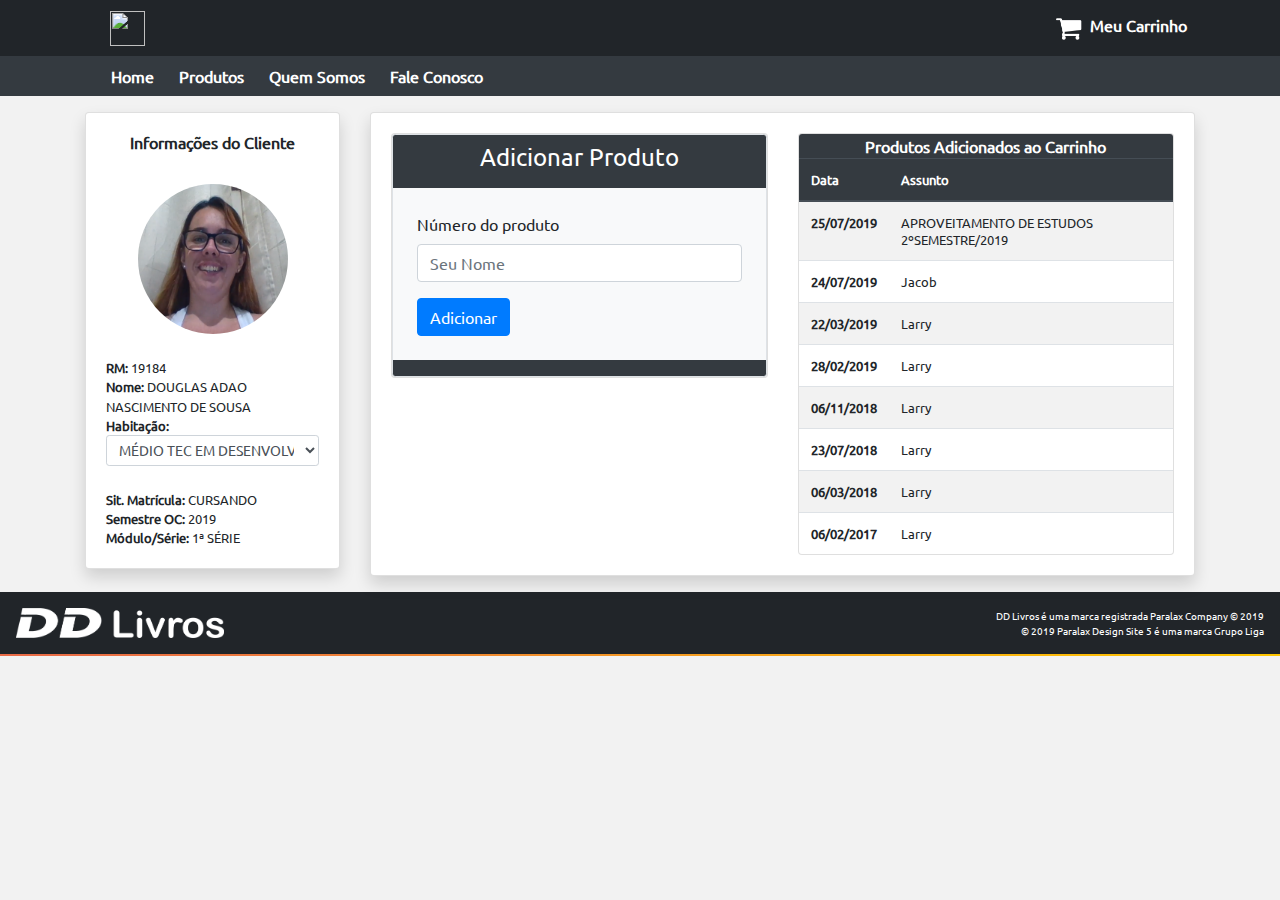
==== carrinho.html @ f2941cac "." ====
<html>
    <head>
        <title>Carrinho - DD Livros</title>
        <link rel="stylesheet" href="css/reset.css">
        <link rel="stylesheet" href="css/bootstrap.min.css">
        <link rel="stylesheet" href="css/istilu.css">
        <link rel="shortcut icon" type="image/x-icon" href="./favicon.ico">
    </head>
    <body>
      <header class="justify-content-end">
        <div class="nav-container justify-content-end ">
          <nav class="navbar navbar-expand-md navbar-white fixed-top p-0 justify-content-end nav-color p-2">
              <div class="container">
                    <a class="nav-link" href="index.html"><img src="img/DD-Paralax.png" height="35px"></a>
            
              <ul class="navbar-nav mr-auto nav justify-content-end">
                <li class="nav-item active">
                  
                  </li>
              </ul>
              <ul class="navbar-nav">
                    <li class="nav-item">
                    <!-- <a class="nav-link carrinho mt-1 mr-2" href="carrinho.html"><img src="img/loadsc7.png" class="rounded-circle mr-3" style="height: 30px;" title="Seu Perfil"><font class="mt-3">Olá Vanessa </font></a> -->
                    </li>
                    <li class="nav-item ">
                      <a class="nav-link carrinho" href="carrinho.html"><img src="img/icone-carrinho.png" style="height: 40px;"><font class="mt-5">Meu Carrinho</font></a>
                    </li>
               
             </ul>
            </div>
          </nav>

          <nav class="sticky-top position-fixed bg-dark text-white p-0" style="width: 100%;margin-top: 56px;height: 40px;">
              <div class="container nav-item navbar text-left navbar-expand-md justify-content">
                <a class="nav-link" href="index.html">Home</a>
                <a class="nav-link" href="produtos.html">Produtos</a>
                <a class="nav-link" href="quemsomos.html">Quem Somos</a>
                <a class="nav-link" href="contato.html">Fale Conosco</a>
              </div>
            </nav>
            
       </div>
        </header>




        <div class="container pt-3 pb-3">
          <div class="row">
            <div class="col-3">
              <div class="card shadow">
                <div class="card-body">
                  <div class="text-center">
                    <h6 style="font-weight:bold">Informações do Cliente</h6>
                    <br>
                    <img src="img/loadsc7.png" class="rounded-circle user" style="height: 150px;">
                  </div>
                  <br>
                  <div>
                    <small><font style="font-weight: bold;">RM: </font>19184</small>
                    <br>
                    <small><font style="font-weight: bold;">Nome: </font> DOUGLAS ADAO NASCIMENTO DE SOUSA</small>
                    <br>
                    <small><font style="font-weight: bold;">Habitação:</font></small>
                    <select class="form-control form-control-sm">
                      <option>MÉDIO TEC EM DESENVOLVIMENTO DE SISTEMAS</option>
                    </select>
                    <br>                    
                    <small><font style="font-weight: bold;">Sit. Matrícula: </font>CURSANDO</small>
                    <br>
                    <small><font style="font-weight: bold;">Semestre OC: </font>2019</small>
                    <br>
                    <small><font style="font-weight: bold;">Módulo/Série: </font>1ª SÉRIE</small>
                  </div>
                </div>
              </div>
            </div>

            <div class="col">
                <div class="card shadow">
                  <div class="card-body">
  
                    <div class="row">
                      <div class="col-6 mr-0">
                        <div class="card">
                          <div class="card-body p-0">



                            <div class="bg-dark border rounded-sm">
                              <h4 class="text-center p-2 text-white">Adicionar Produto</h4>
                              <form name="formcalcular" class="bg-light p-4 ">
                                  <div class="form-group">
                                      <label for="InputName">Número do produto</label>
                                      <input type="text" class="form-control" id="txtn1" placeholder="Seu Nome">
                                  </div>
                                  <button type="button" class="btn btn-primary" onclick="Add()">Adicionar</button>
                              </form>
                            </div> 




                          </div>
                        </div>
                      </div>
                      <div class="col-6 ml-0">
                        <div class="card">
                            <font class=" p-0 text-white text-center bg-dark " style=" font-weight: bold;border-top-right-radius: 3px;border-top-left-radius: 3px;">Produtos Adicionados ao Carrinho</font>
                          <div class="card-body p-0">
                              
                              <table class="table table-striped m-0" style="font-size:13px;">
                                  <thead class="thead-dark">
                                    <tr>
                                      <th scope="col">Data</th>
                                      <th scope="col">Assunto</th>
                                    </tr>
                                  </thead>
                                  <tbody class="wrapper">
                                    <tr>
                                      <th scope="row">25/07/2019</th>
                                      <td>APROVEITAMENTO DE ESTUDOS 2ºSEMESTRE/2019</td>
                                    </tr>
                                    <tr>
                                      <th scope="row">24/07/2019</th>
                                      <td>Jacob</td>
                                    </tr>
                                    <tr>
                                      <th scope="row">22/03/2019</th>
                                      <td>Larry</td>
                                    </tr>
                                    <tr>
                                        <th scope="row">28/02/2019</th>
                                        <td>Larry</td>
                                    </tr>
                                    <tr>
                                        <th scope="row">06/11/2018</th>
                                        <td>Larry</td>
                                    </tr>
                                    <tr>
                                        <th scope="row">23/07/2018</th>
                                        <td>Larry</td>
                                    </tr>
                                    <tr>
                                        <th scope="row">06/03/2018</th>
                                        <td>Larry</td>
                                    </tr>
                                    <tr>
                                        <th scope="row">06/02/2017</th>
                                        <td>Larry</td>
                                    </tr>
                                  </tbody>
                                </table>
                          </div>
                        </div>
                      </div>
                    </div>
  
                  </div>
                </div>
              </div>
            </div>
          </div>

          <footer class="text-white">
              <div class="p-3 text-left float-left">
                <img src="img/DD-Rmk-W.png" height="30px">
              </div>
              <div class="text-right p-3">
                <small>DD Livros é uma marca registrada Paralax Company © 2019</small>
                <br>
                <small>© 2019 Paralax Design Site 5 é uma marca Grupo Liga</small>
              </div>
              <img src="img/fBorder.png" width=100% height="2px">
            </footer>
        
        <script>
          function Add(){
                alert("Você tem certeza que deseja adicionar o produto?")
                document.querySelector('.wrapper');
                document.getElementById("txtn1").value;
                document.createElement("tr")
                document.createElement("th")
                document.createTextNode('24,99');
                document.createElement("td");
            }


        </script>



        <script src="https://code.jquery.com/jquery-3.3.1.slim.min.js" integrity="sha384-q8i/X+965DzO0rT7abK41JStQIAqVgRVzpbzo5smXKp4YfRvH+8abtTE1Pi6jizo" crossorigin="anonymous"></script>
        <script src="https://cdnjs.cloudflare.com/ajax/libs/popper.js/1.14.3/umd/popper.min.js" integrity="sha384-ZMP7rVo3mIykV+2+9J3UJ46jBk0WLaUAdn689aCwoqbBJiSnjAK/l8WvCWPIPm49" crossorigin="anonymous"></script>
         <script src="https://stackpath.bootstrapcdn.com/bootstrap/4.1.3/js/bootstrap.min.js" integrity="sha384-ChfqqxuZUCnJSK3+MXmPNIyE6ZbWh2IMqE241rYiqJxyMiZ6OW/JmZQ5stwEULTy" crossorigin="anonymous"></script>
    </body>
</html>
---- css/istilu.css ----
@font-face {
            font-family:font;
            src: url(font.ttf) /*Para os demais navegadores*/;
            font-weight: normal;
            font-style: normal;
}
body{
    font-family: font;
    background-color: #f2f2f2;
    
}
.nav-color{
    background-color: #212529 !important;
}
header{
    font-weight:bold;
    margin-bottom: 96px;
}
.nav-link{
    color: white;
    padding: 0;
    padding-left: 25px;;
}
.nav-link:hover{
    opacity: 0.5;
    color: white;
}
.dropdown-toggle{
    font-weight: bold;
    color: white;
}
.bg-img{
    filter: brightness(0.2);
    width: 100%;
    z-index: 0;
}
footer{
    background-color: #212529;
    
}
p{
    font-size: 20px;
}
.small-card{
    font-weight:bold;
}
.prdt-livro{
    height: 300px;
    width: 190px;
    position:relative;
}
.card-horizontal {
    display: flex;
    flex: 1 1 auto;
}
.nav-menu{
    top:-2px;
}
footer div small {
    font-size: 10px;
}
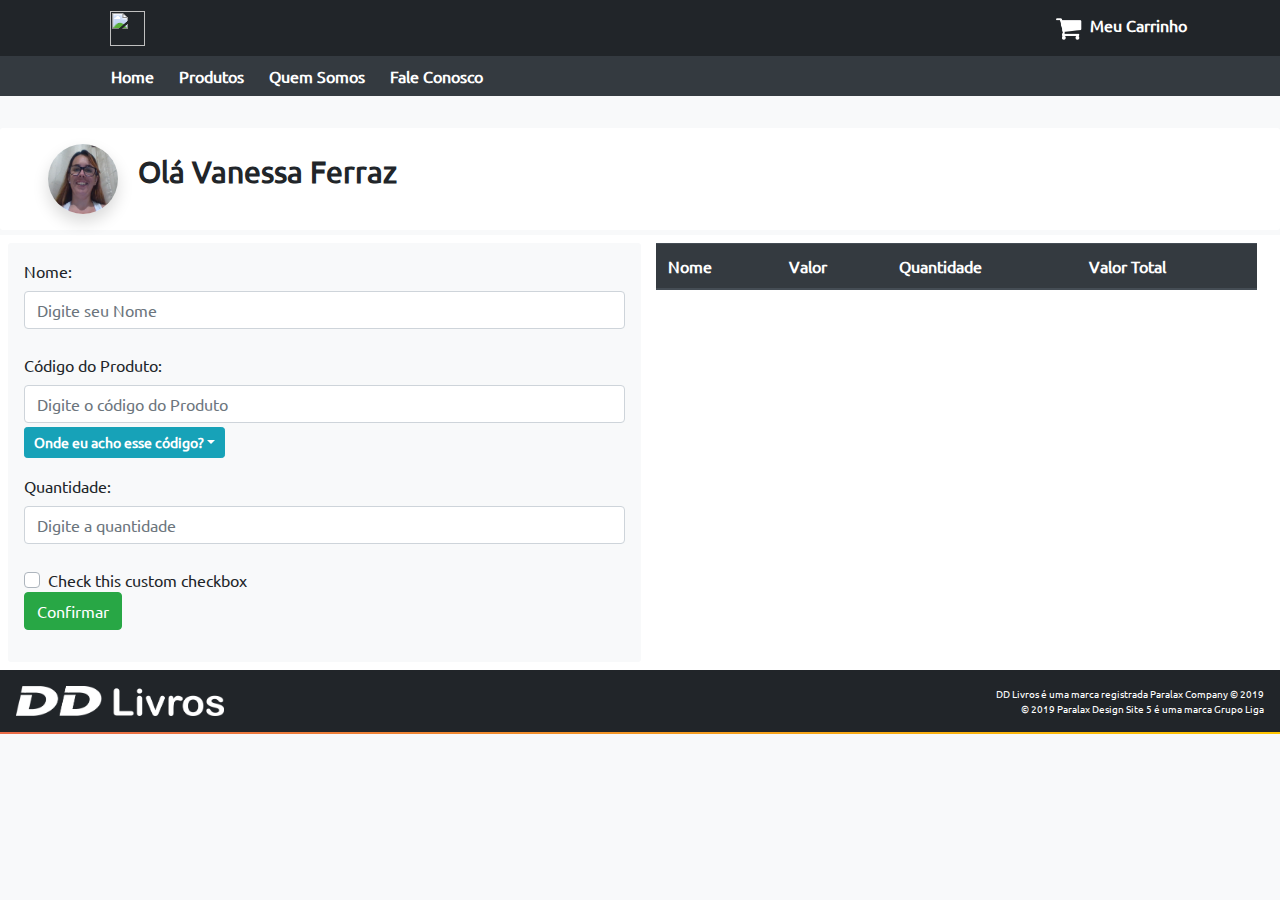
==== commit 8627d443: "atualizado" ====
--- a/carrinho.html
+++ b/carrinho.html
@@ -5,8 +5,14 @@
         <link rel="stylesheet" href="css/bootstrap.min.css">
         <link rel="stylesheet" href="css/istilu.css">
         <link rel="shortcut icon" type="image/x-icon" href="./favicon.ico">
+
+
+        <script lang="javascript" src="js/carrinho.js"></script>
+        <meta charset="UTF-8">
+
+        
     </head>
-    <body>
+    <body class="bg-light">
       <header class="justify-content-end">
         <div class="nav-container justify-content-end ">
           <nav class="navbar navbar-expand-md navbar-white fixed-top p-0 justify-content-end nav-color p-2">
@@ -42,126 +48,66 @@
        </div>
         </header>
 
+        <main style="width: 100%;">
+          <br>
+          <div class="bg-white p-3 pl-5 pr-5 rounded-sm mt-2" style="margin-bottom: 5px;">
+            <img src="img/loadsc7.png" style="height: 70px;" class="rounded-circle shadow">
+            <font class="mt-3 pl-3" style="font-weight:bold; font-size:30px">Olá Vanessa Ferraz</font>
+            
+          </div>
+          <div class="row bg-white p-2 m-0">
+            <div class="col p-3 bg-light rounded-sm">
+              <form name="fromVenda">
+                <label>Nome:</label>
+                <input type="text" class="form-control" id="txtNome" placeholder="Digite seu Nome">
+                <br>
+
+                <label>Código do Produto:</label>
+                <input type="text" class="form-control" id="codProduto" placeholder="Digite o código do Produto">
+
+                <button class="btn mt-1 mb-3 btn-sm  btn-info dropdown-toggle dropdown-toggle-split" type="button" id="dropdownMenu2" data-toggle="dropdown" aria-haspopup="true" aria-expanded="false">
+                    Onde eu acho esse código?
+                  </button> 
+                  <div class="dropdown-menu shadow p-2 text-justify" aria-labelledby="dropdownMenu2">
+                      <font class="mt-3 pl-3 text-center" style="font-weight:bold">Ele é encontrado junto dos seus respectivos produtos</font><br>
+                    <img src="img/AjudaBlur.png" height="180px" alt="Tela de Ajuda">
+                  </div>
+                <br>
+
+                <label>Quantidade:</label>
+                <input type="text" class="form-control" id="qtde" placeholder="Digite a quantidade">
+                <br>
+
+                <div class="custom-control custom-checkbox">
+                    <input type="checkbox" class="custom-control-input" id="customCheck1">
+                    <label class="custom-control-label" for="customCheck1">Check this custom checkbox</label>
+                  </div>
+
+                <button type="button" class="btn btn-success" value="Add" onclick="addProduto()">Confirmar</button>
+              </form>
+            </div>
 
 
-
-        <div class="container pt-3 pb-3">
-          <div class="row">
-            <div class="col-3">
-              <div class="card shadow">
-                <div class="card-body">
-                  <div class="text-center">
-                    <h6 style="font-weight:bold">Informações do Cliente</h6>
-                    <br>
-                    <img src="img/loadsc7.png" class="rounded-circle user" style="height: 150px;">
-                  </div>
-                  <br>
-                  <div>
-                    <small><font style="font-weight: bold;">RM: </font>19184</small>
-                    <br>
-                    <small><font style="font-weight: bold;">Nome: </font> DOUGLAS ADAO NASCIMENTO DE SOUSA</small>
-                    <br>
-                    <small><font style="font-weight: bold;">Habitação:</font></small>
-                    <select class="form-control form-control-sm">
-                      <option>MÉDIO TEC EM DESENVOLVIMENTO DE SISTEMAS</option>
-                    </select>
-                    <br>                    
-                    <small><font style="font-weight: bold;">Sit. Matrícula: </font>CURSANDO</small>
-                    <br>
-                    <small><font style="font-weight: bold;">Semestre OC: </font>2019</small>
-                    <br>
-                    <small><font style="font-weight: bold;">Módulo/Série: </font>1ª SÉRIE</small>
-                  </div>
-                </div>
-              </div>
-            </div>
-
             <div class="col">
-                <div class="card shadow">
-                  <div class="card-body">
-  
-                    <div class="row">
-                      <div class="col-6 mr-0">
-                        <div class="card">
-                          <div class="card-body p-0">
-
-
-
-                            <div class="bg-dark border rounded-sm">
-                              <h4 class="text-center p-2 text-white">Adicionar Produto</h4>
-                              <form name="formcalcular" class="bg-light p-4 ">
-                                  <div class="form-group">
-                                      <label for="InputName">Número do produto</label>
-                                      <input type="text" class="form-control" id="txtn1" placeholder="Seu Nome">
-                                  </div>
-                                  <button type="button" class="btn btn-primary" onclick="Add()">Adicionar</button>
-                              </form>
-                            </div> 
-
-
-
-
-                          </div>
-                        </div>
-                      </div>
-                      <div class="col-6 ml-0">
-                        <div class="card">
-                            <font class=" p-0 text-white text-center bg-dark " style=" font-weight: bold;border-top-right-radius: 3px;border-top-left-radius: 3px;">Produtos Adicionados ao Carrinho</font>
-                          <div class="card-body p-0">
-                              
-                              <table class="table table-striped m-0" style="font-size:13px;">
-                                  <thead class="thead-dark">
-                                    <tr>
-                                      <th scope="col">Data</th>
-                                      <th scope="col">Assunto</th>
-                                    </tr>
-                                  </thead>
-                                  <tbody class="wrapper">
-                                    <tr>
-                                      <th scope="row">25/07/2019</th>
-                                      <td>APROVEITAMENTO DE ESTUDOS 2ºSEMESTRE/2019</td>
-                                    </tr>
-                                    <tr>
-                                      <th scope="row">24/07/2019</th>
-                                      <td>Jacob</td>
-                                    </tr>
-                                    <tr>
-                                      <th scope="row">22/03/2019</th>
-                                      <td>Larry</td>
-                                    </tr>
-                                    <tr>
-                                        <th scope="row">28/02/2019</th>
-                                        <td>Larry</td>
-                                    </tr>
-                                    <tr>
-                                        <th scope="row">06/11/2018</th>
-                                        <td>Larry</td>
-                                    </tr>
-                                    <tr>
-                                        <th scope="row">23/07/2018</th>
-                                        <td>Larry</td>
-                                    </tr>
-                                    <tr>
-                                        <th scope="row">06/03/2018</th>
-                                        <td>Larry</td>
-                                    </tr>
-                                    <tr>
-                                        <th scope="row">06/02/2017</th>
-                                        <td>Larry</td>
-                                    </tr>
-                                  </tbody>
-                                </table>
-                          </div>
-                        </div>
-                      </div>
-                    </div>
-  
-                  </div>
-                </div>
-              </div>
+              <form name="fromVenda" class="rounded-sm bg-light">
+                <table class="table table-striped rounded-sm" id="tbProduto">
+                    <thead class="rounded-sm thead-dark " >
+                      <tr>
+                        <th scope="col">Nome</th>
+                        <th scope="col">Valor</th>
+                        <th scope="col">Quantidade</th>
+                        <th scope="col">Valor Total</th>
+                      </tr>
+                    </thead>
+                  </table>
+                </form>
             </div>
           </div>
 
+        </main>
+
+
+        
           <footer class="text-white">
               <div class="p-3 text-left float-left">
                 <img src="img/DD-Rmk-W.png" height="30px">
@@ -173,23 +119,9 @@
               </div>
               <img src="img/fBorder.png" width=100% height="2px">
             </footer>
-        
-        <script>
-          function Add(){
-                alert("Você tem certeza que deseja adicionar o produto?")
-                document.querySelector('.wrapper');
-                document.getElementById("txtn1").value;
-                document.createElement("tr")
-                document.createElement("th")
-                document.createTextNode('24,99');
-                document.createElement("td");
-            }
 
 
-        </script>
-
-
-
+            
         <script src="https://code.jquery.com/jquery-3.3.1.slim.min.js" integrity="sha384-q8i/X+965DzO0rT7abK41JStQIAqVgRVzpbzo5smXKp4YfRvH+8abtTE1Pi6jizo" crossorigin="anonymous"></script>
         <script src="https://cdnjs.cloudflare.com/ajax/libs/popper.js/1.14.3/umd/popper.min.js" integrity="sha384-ZMP7rVo3mIykV+2+9J3UJ46jBk0WLaUAdn689aCwoqbBJiSnjAK/l8WvCWPIPm49" crossorigin="anonymous"></script>
          <script src="https://stackpath.bootstrapcdn.com/bootstrap/4.1.3/js/bootstrap.min.js" integrity="sha384-ChfqqxuZUCnJSK3+MXmPNIyE6ZbWh2IMqE241rYiqJxyMiZ6OW/JmZQ5stwEULTy" crossorigin="anonymous"></script>
--- a/css/istilu.css
+++ b/css/istilu.css
@@ -6,7 +6,7 @@
 }
 body{
     font-family: font;
-    background-color: #f2f2f2;
+    background-color: #f8f9fa;
     
 }
 .nav-color{
@@ -45,8 +45,7 @@
     font-weight:bold;
 }
 .prdt-livro{
-    height: 300px;
-    width: 190px;
+    width: 100%;
     position:relative;
 }
 .card-horizontal {
@@ -59,5 +58,9 @@
 footer div small {
     font-size: 10px;
 }
-
-
+.btn-black{
+    background-color: black;
+    color: white;
+    border-color: black;
+    font-weight: bold;
+}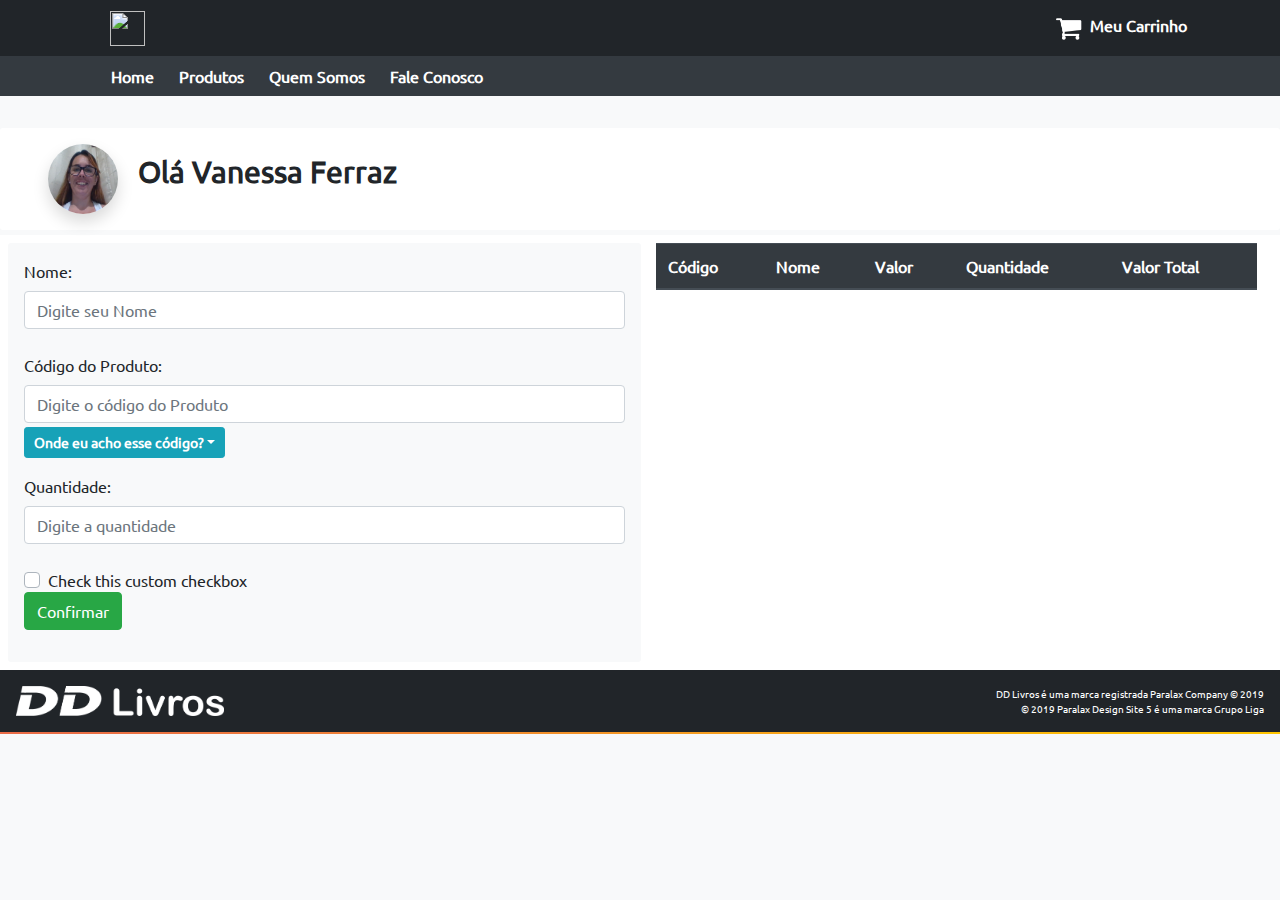
==== commit f1800ab5: "Codigo adicionado" ====
--- a/carrinho.html
+++ b/carrinho.html
@@ -93,6 +93,7 @@
                 <table class="table table-striped rounded-sm" id="tbProduto">
                     <thead class="rounded-sm thead-dark " >
                       <tr>
+                        <th scope="col">Código</th>
                         <th scope="col">Nome</th>
                         <th scope="col">Valor</th>
                         <th scope="col">Quantidade</th>
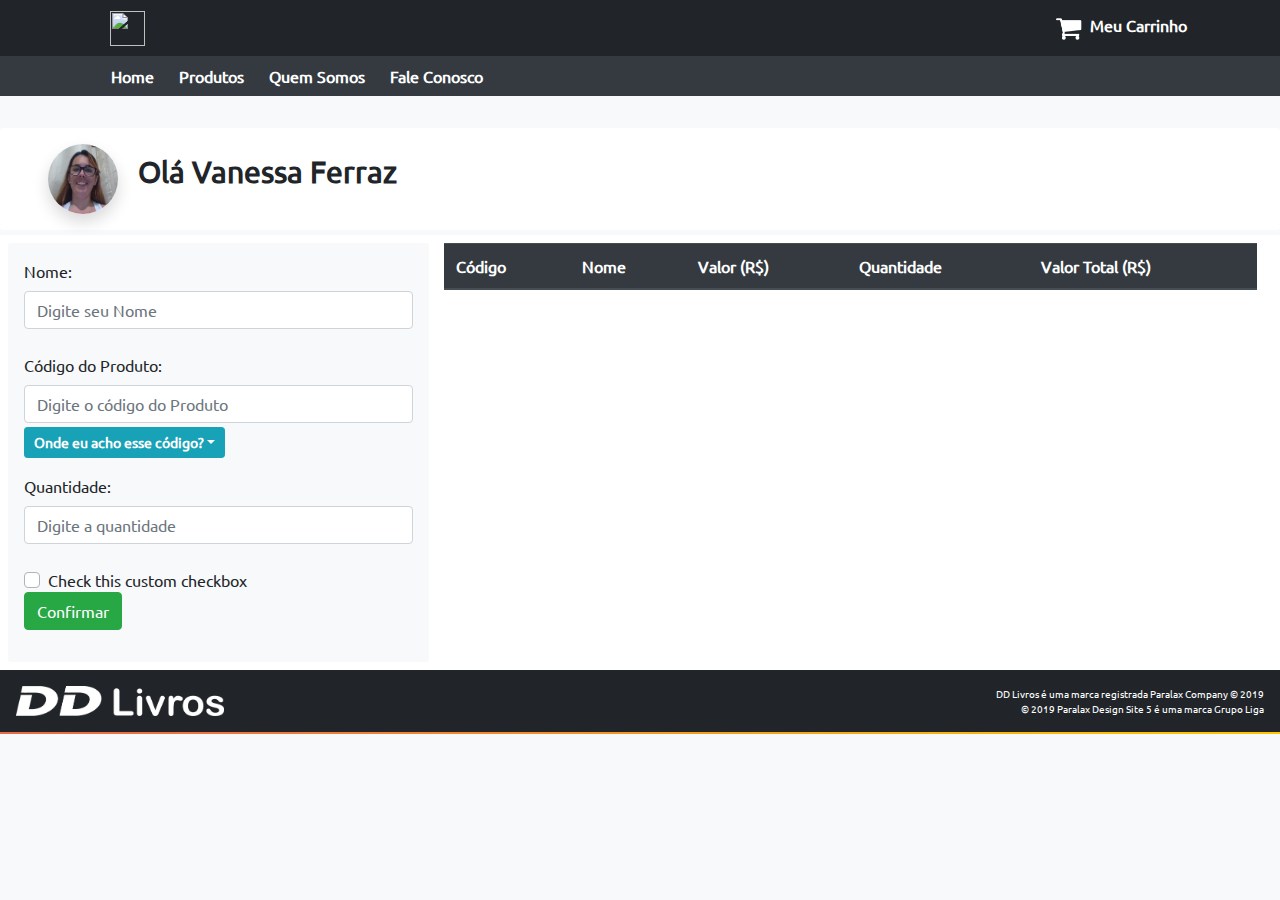
==== commit a7360bfc: "Sistema Carrinho melhorado" ====
--- a/carrinho.html
+++ b/carrinho.html
@@ -79,7 +79,7 @@
                 <br>
 
                 <div class="custom-control custom-checkbox">
-                    <input type="checkbox" class="custom-control-input" id="customCheck1">
+                    <input type="checkbox" class="custom-control-input customCheck1" id="customCheck1">
                     <label class="custom-control-label" for="customCheck1">Check this custom checkbox</label>
                   </div>
 
@@ -88,16 +88,16 @@
             </div>
 
 
-            <div class="col">
+            <div class="col-8">
               <form name="fromVenda" class="rounded-sm bg-light">
                 <table class="table table-striped rounded-sm" id="tbProduto">
                     <thead class="rounded-sm thead-dark " >
                       <tr>
                         <th scope="col">Código</th>
                         <th scope="col">Nome</th>
-                        <th scope="col">Valor</th>
+                        <th scope="col">Valor (R$)</th>
                         <th scope="col">Quantidade</th>
-                        <th scope="col">Valor Total</th>
+                        <th scope="col">Valor Total (R$)</th>
                       </tr>
                     </thead>
                   </table>
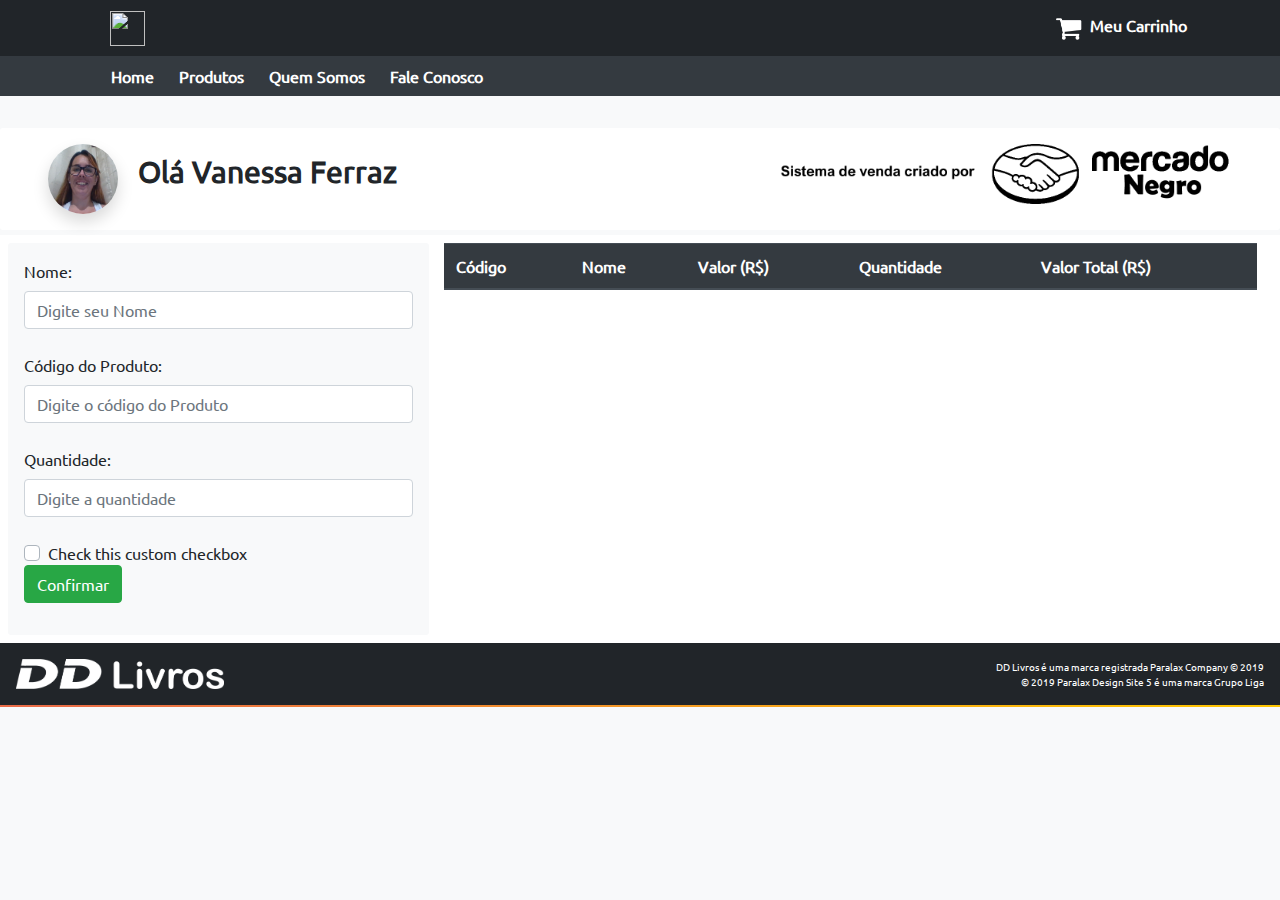
==== commit 55c3e7ff: "." ====
--- a/carrinho.html
+++ b/carrinho.html
@@ -53,7 +53,7 @@
           <div class="bg-white p-3 pl-5 pr-5 rounded-sm mt-2" style="margin-bottom: 5px;">
             <img src="img/loadsc7.png" style="height: 70px;" class="rounded-circle shadow">
             <font class="mt-3 pl-3" style="font-weight:bold; font-size:30px">Olá Vanessa Ferraz</font>
-            
+            <img src="img/logoML_horizontal_negativo.png" height="60px" alt="" class="float-right">
           </div>
           <div class="row bg-white p-2 m-0">
             <div class="col p-3 bg-light rounded-sm">
@@ -65,13 +65,6 @@
                 <label>Código do Produto:</label>
                 <input type="text" class="form-control" id="codProduto" placeholder="Digite o código do Produto">
 
-                <button class="btn mt-1 mb-3 btn-sm  btn-info dropdown-toggle dropdown-toggle-split" type="button" id="dropdownMenu2" data-toggle="dropdown" aria-haspopup="true" aria-expanded="false">
-                    Onde eu acho esse código?
-                  </button> 
-                  <div class="dropdown-menu shadow p-2 text-justify" aria-labelledby="dropdownMenu2">
-                      <font class="mt-3 pl-3 text-center" style="font-weight:bold">Ele é encontrado junto dos seus respectivos produtos</font><br>
-                    <img src="img/AjudaBlur.png" height="180px" alt="Tela de Ajuda">
-                  </div>
                 <br>
 
                 <label>Quantidade:</label>
@@ -89,7 +82,8 @@
 
 
             <div class="col-8">
-              <form name="fromVenda" class="rounded-sm bg-light">
+             
+              <form name="fromVenda" class="rounded-sm bg-light" style="z-index: 1;position: relative;">
                 <table class="table table-striped rounded-sm" id="tbProduto">
                     <thead class="rounded-sm thead-dark " >
                       <tr>
--- a/css/istilu.css
+++ b/css/istilu.css
@@ -63,4 +63,13 @@
     color: white;
     border-color: black;
     font-weight: bold;
+}
+.bg-black{
+    background-color: #000;
+}
+.btn-black:hover{
+    background-color:#212529;
+    color: white;
+    border-color: black;
+    font-weight: bold;
 }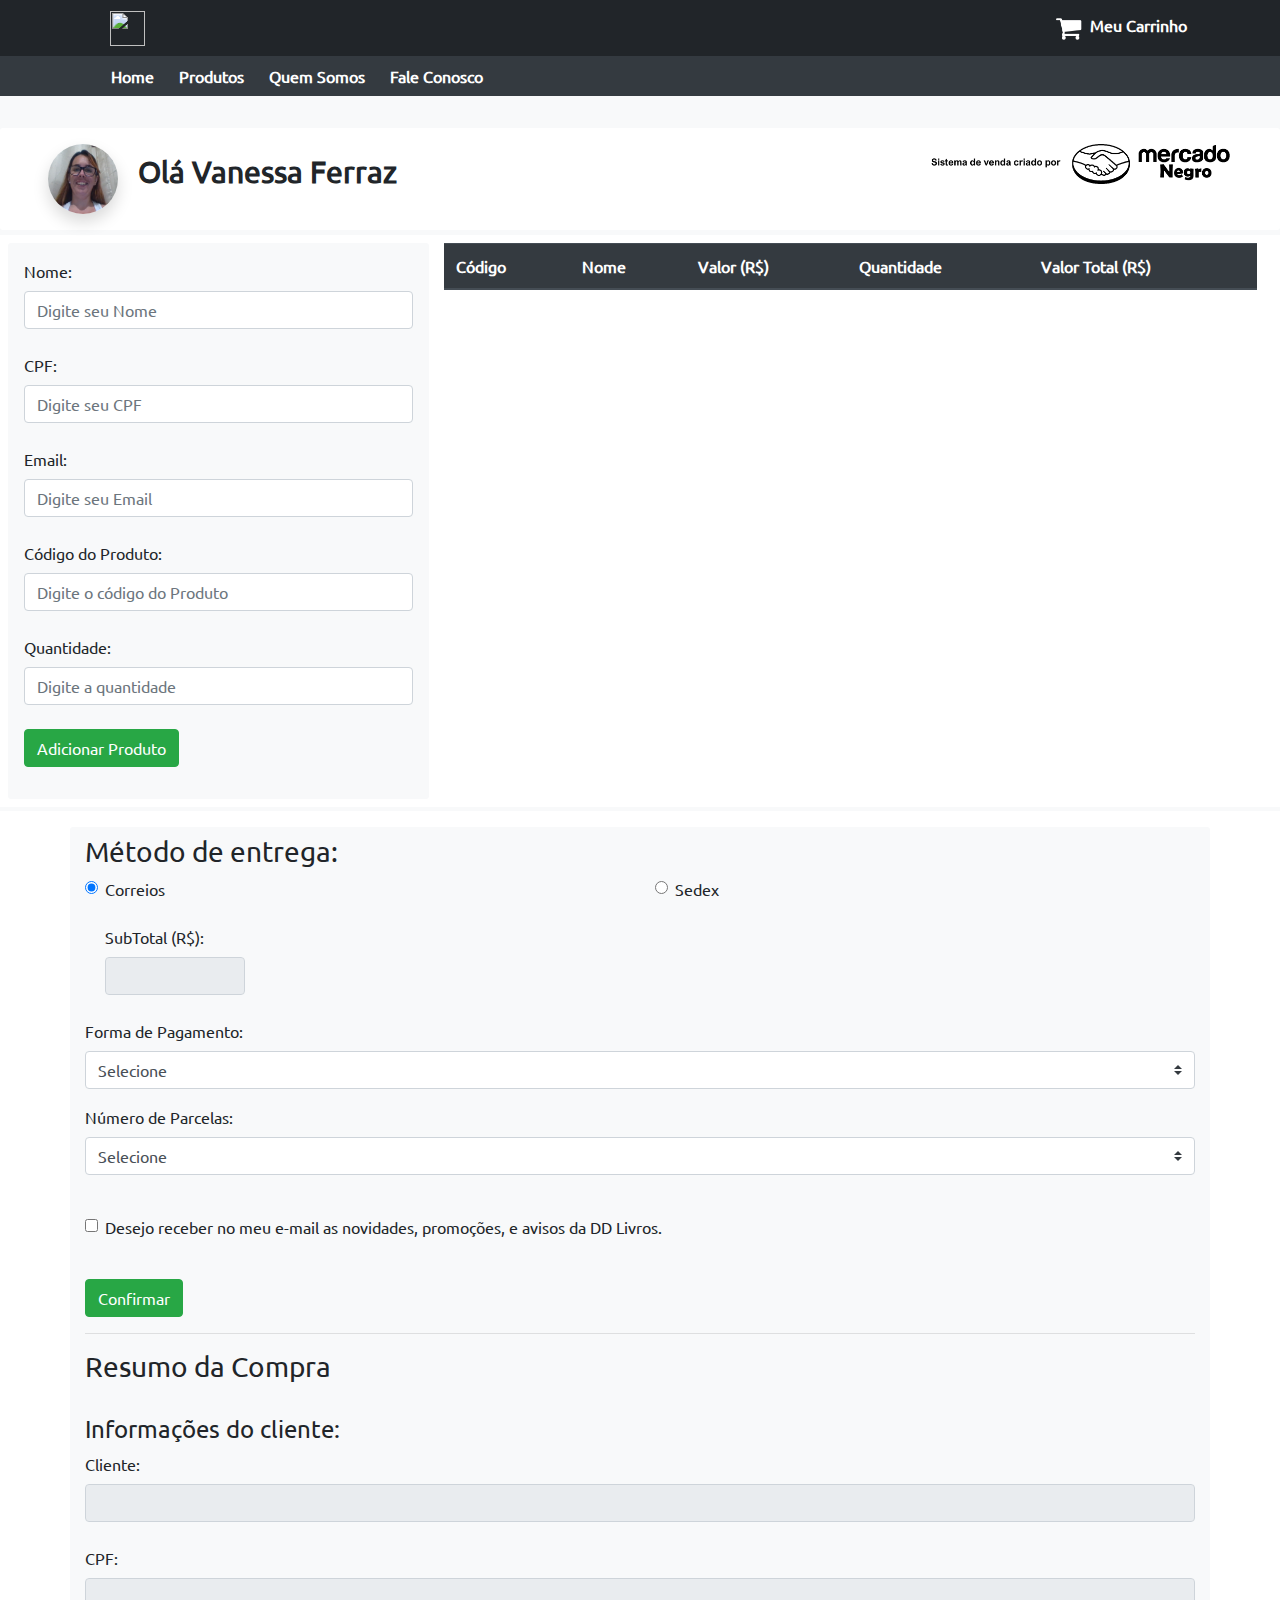
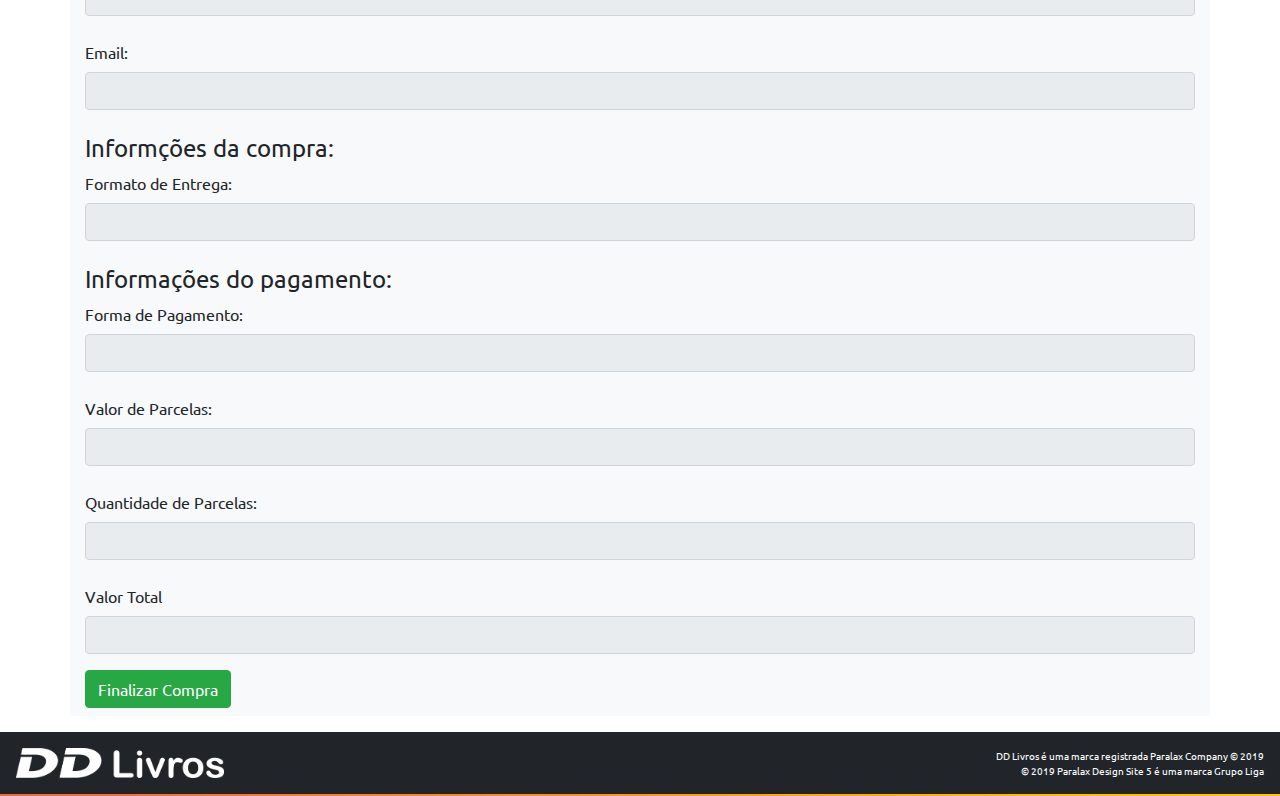
==== commit ce5e77ec: "Carrinho 90% pronto, mais tem algumas pendências, várias outras coisas foram ajustadas" ====
--- a/carrinho.html
+++ b/carrinho.html
@@ -53,37 +53,39 @@
           <div class="bg-white p-3 pl-5 pr-5 rounded-sm mt-2" style="margin-bottom: 5px;">
             <img src="img/loadsc7.png" style="height: 70px;" class="rounded-circle shadow">
             <font class="mt-3 pl-3" style="font-weight:bold; font-size:30px">Olá Vanessa Ferraz</font>
-            <img src="img/logoML_horizontal_negativo.png" height="60px" alt="" class="float-right">
+            <img src="img/logoML_horizontal_negativo.png" height="40px" alt="" class="float-right">
           </div>
           <div class="row bg-white p-2 m-0">
             <div class="col p-3 bg-light rounded-sm">
-              <form name="fromVenda">
+              <form name="formVenda">
                 <label>Nome:</label>
                 <input type="text" class="form-control" id="txtNome" placeholder="Digite seu Nome">
                 <br>
 
+                <label>CPF:</label>
+                <input type="number" class="form-control" id="txtCPF" placeholder="Digite seu CPF" max="11">
+                <br>
+
+                <label>Email:</label>
+                <input type="text" class="form-control" id="txtEmail" placeholder="Digite seu Email">
+                <br>
+
                 <label>Código do Produto:</label>
-                <input type="text" class="form-control" id="codProduto" placeholder="Digite o código do Produto">
-
+                <input type="number" class="form-control" id="codProduto" placeholder="Digite o código do Produto">
                 <br>
 
                 <label>Quantidade:</label>
-                <input type="text" class="form-control" id="qtde" placeholder="Digite a quantidade">
-                <br>
-
-                <div class="custom-control custom-checkbox">
-                    <input type="checkbox" class="custom-control-input customCheck1" id="customCheck1">
-                    <label class="custom-control-label" for="customCheck1">Check this custom checkbox</label>
-                  </div>
-
-                <button type="button" class="btn btn-success" value="Add" onclick="addProduto()">Confirmar</button>
+                <input type="number" class="form-control" id="qtde" placeholder="Digite a quantidade">
+                <br>
+
+                <button type="button" class="btn btn-success" value="Add" onclick="addProduto()">Adicionar Produto</button>
               </form>
             </div>
 
 
             <div class="col-8">
              
-              <form name="fromVenda" class="rounded-sm bg-light" style="z-index: 1;position: relative;">
+              <form name="formVenda" class="rounded-sm bg-light" style="z-index: 1;position: relative;">
                 <table class="table table-striped rounded-sm" id="tbProduto">
                     <thead class="rounded-sm thead-dark " >
                       <tr>
@@ -98,6 +100,104 @@
                 </form>
             </div>
           </div>
+          <div class="mt-1 bg-white p-3">
+              <div class="container bg-light pt-2 pb-2 rounded-sm">
+            <h3>Método de entrega:</h3>
+            <form name="formVenda bg-light">
+              <div class="row">        
+                <div class="col">
+                    <div class="form-check">
+                        <input class="form-check-input" type="radio" name="rdEntrega" id="rdEntrega1" value="1" checked>
+                        <label class="form-check-label">
+                          Correios
+                        </label>
+                      </div>
+                </div>
+                <div class="col">
+                    <div class="form-check">
+                        <input class="form-check-input" type="radio" name="rdEntrega" id="rdEntrega1" value="2">
+                        <label class="form-check-label">
+                          Sedex
+                        </label>
+                      </div>
+                </div>
+
+                <div class="w-100"></div>
+                <div class="col-2">
+                  <div class="form-check">
+                    <br>
+                    <label>SubTotal (R$): </label>
+                    <input type="text" class="form-control" id="txtValorTotal" name="txtEntregaSelec" value=" " disabled >
+                    </div>
+              </div>
+              </div>
+              
+              <br>
+              <div class="form-group">
+                <label for="InputAssunto">Forma de Pagamento:</label>
+                <select class="custom-select" id="slcFormaPagto">
+                  <option selected>Selecione</option>
+                  <option value="1">Transferência</option>
+                  <option value="2">Débito</option>
+                  <option value="3">Crédito</option>
+                  <option value="4">Boleto</option>
+                </select>
+              </div>
+              <div class="form-group">
+                <label for="InputAssunto">Número de Parcelas:</label>
+                <select class="custom-select" id="slcFormaParc">
+                  <option selected>Selecione</option>
+                  <option value="2">2x</option>
+                  <option value="3">3x</option>
+                  <option value="4">4x</option>
+                  <option value="5">5x</option>
+                  <option value="6">6x</option>
+                </select>
+              </div>
+              <br>
+              <div class="form-group form-check">
+                <input type="checkbox" class="form-check-input" id="checkNL">
+                <label class="form-check-label" for="exampleCheck1">Desejo receber no meu e-mail as novidades, promoções, e avisos da DD Livros.</label>
+              </div>
+              <br>
+              <button type="button" class="btn btn-success" value="Cadastrar" onclick="Salvar()">Confirmar</button>
+            </form>
+            <hr>
+            <h3>Resumo da Compra</h3>
+            <br>
+            <h4>Informações do cliente:</h4>
+            <label>Cliente:</label>
+            <input type="text" class="form-control" id="txtNomeCliente" name="txtNomeCliente" value="" disabled >
+            <br>
+            <label>CPF:</label>
+            <input type="text" class="form-control" id="CPF" name="txtEntregaSelec" value=" " disabled >
+            <br>
+            <label>Email:</label>
+            <input type="text" class="form-control" id="Email" name="txtEntregaSelec" value=" " disabled >
+            <br>
+            <h4>Informções da compra:</h4>
+            <label>Formato de Entrega:</label>
+            <input type="text" class="form-control" id="txtEntr" name="txtEntr" value=" " disabled >
+
+
+            <br>
+            <h4>Informações do pagamento:</h4>
+            <label>Forma de Pagamento:</label>
+            <input type="text" class="form-control" id="txtPag" name="txtPag" value=" " disabled >
+            <br>
+
+            <label>Valor de Parcelas:</label>
+            <input type="text" class="form-control" id="txtPar" name="txtPar" value=" " disabled >
+            <br>
+            <label>Quantidade de Parcelas:</label>
+            <input type="text" class="form-control" id="qPar" name="qPar" value=" " disabled >
+            <br>
+            <label>Valor Total</label>
+            <input type="text" class="form-control" id="sbTotal" name="sbTotal" value=" " disabled >
+
+            <a href="redirect.html"><button type="button" class="btn btn-success mt-3" value="Cadastrar">Finalizar Compra</button></a>
+           </div>
+          </div>
 
         </main>
 
--- a/css/istilu.css
+++ b/css/istilu.css
@@ -72,4 +72,7 @@
     color: white;
     border-color: black;
     font-weight: bold;
+}
+.oito{
+	background-color: black;
 }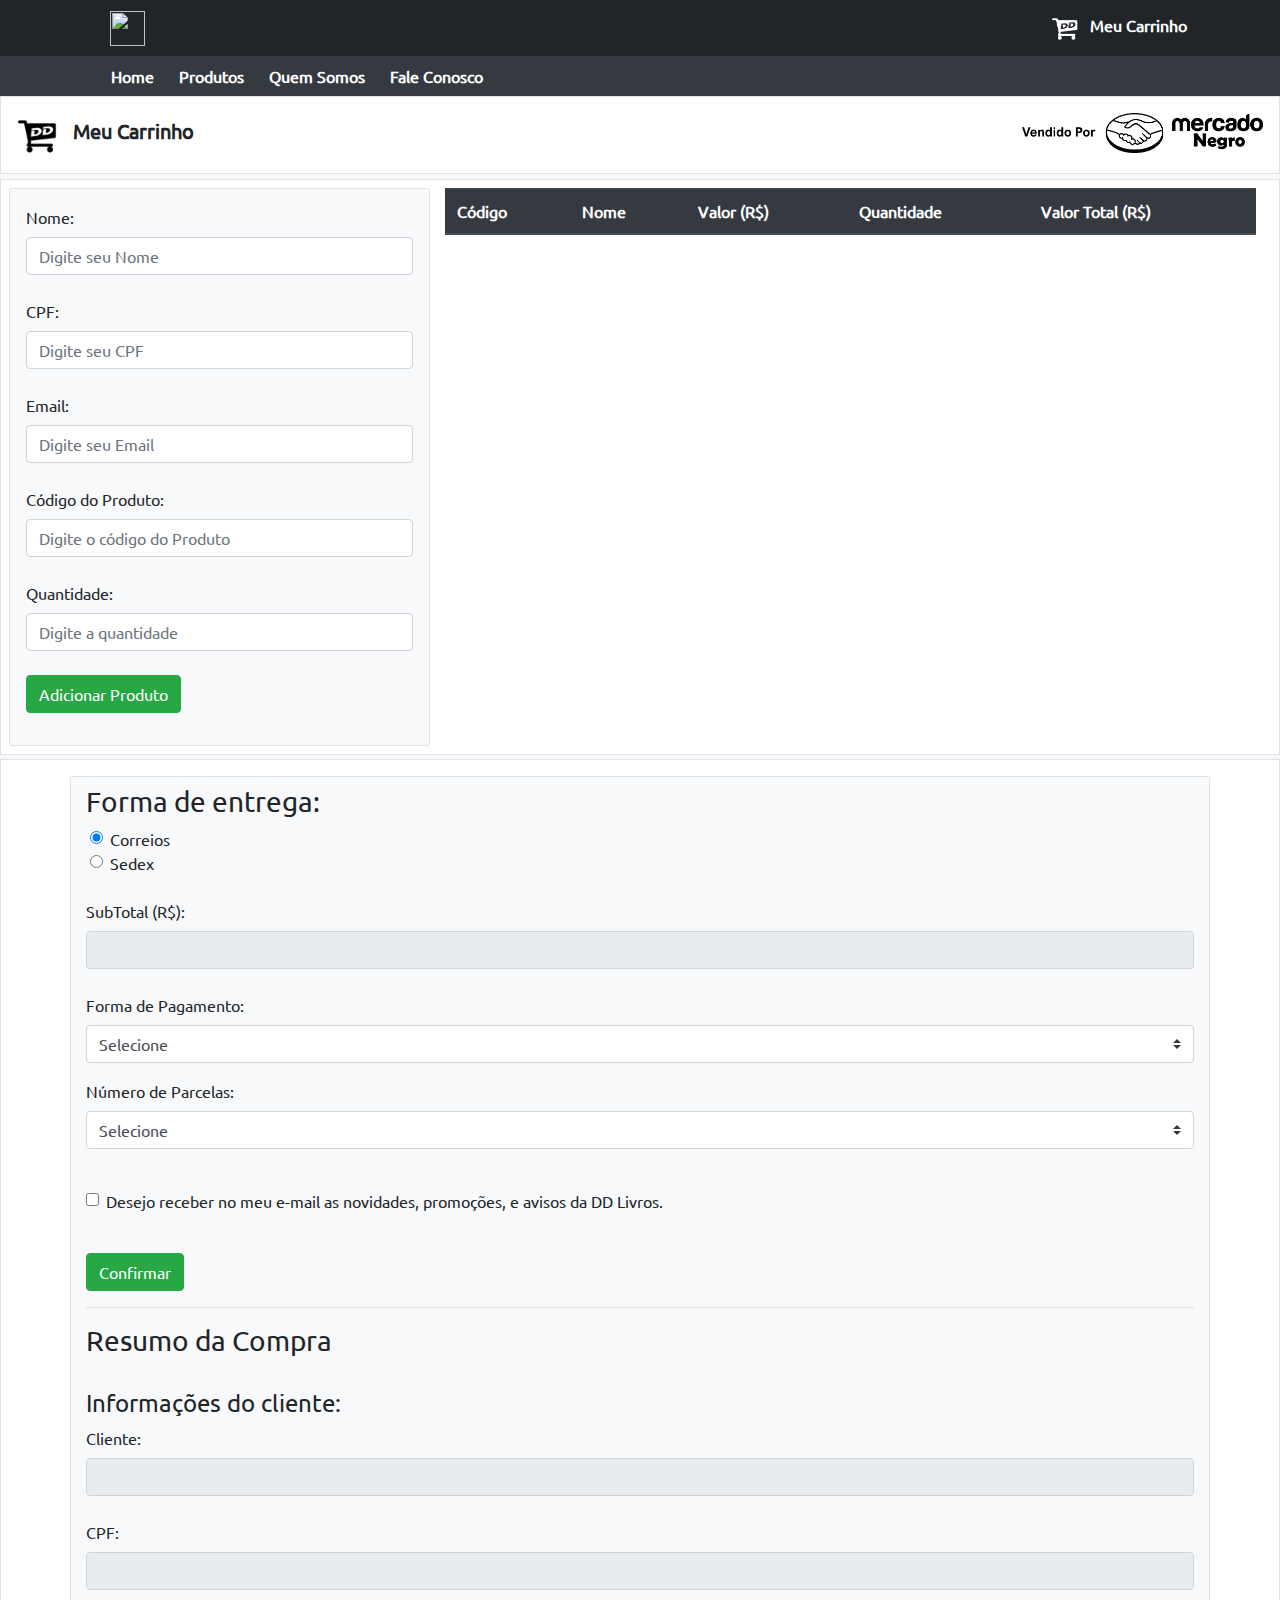
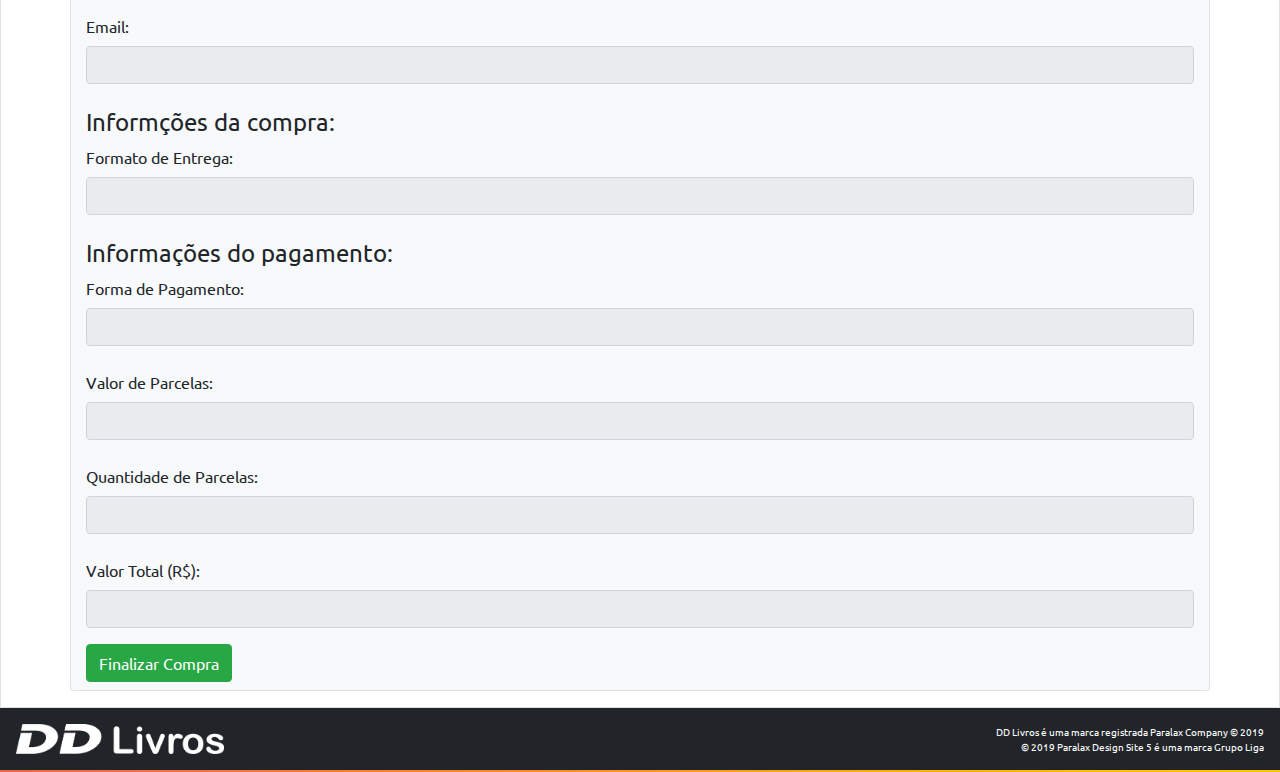
==== commit 8c79fdda: "codigo identado, carrinho finalizado" ====
--- a/carrinho.html
+++ b/carrinho.html
@@ -1,224 +1,229 @@
 <html>
-    <head>
-        <title>Carrinho - DD Livros</title>
-        <link rel="stylesheet" href="css/reset.css">
-        <link rel="stylesheet" href="css/bootstrap.min.css">
-        <link rel="stylesheet" href="css/istilu.css">
-        <link rel="shortcut icon" type="image/x-icon" href="./favicon.ico">
-
-
-        <script lang="javascript" src="js/carrinho.js"></script>
-        <meta charset="UTF-8">
-
-        
-    </head>
-    <body class="bg-light">
-      <header class="justify-content-end">
-        <div class="nav-container justify-content-end ">
-          <nav class="navbar navbar-expand-md navbar-white fixed-top p-0 justify-content-end nav-color p-2">
-              <div class="container">
-                    <a class="nav-link" href="index.html"><img src="img/DD-Paralax.png" height="35px"></a>
-            
-              <ul class="navbar-nav mr-auto nav justify-content-end">
-                <li class="nav-item active">
-                  
-                  </li>
-              </ul>
-              <ul class="navbar-nav">
-                    <li class="nav-item">
-                    <!-- <a class="nav-link carrinho mt-1 mr-2" href="carrinho.html"><img src="img/loadsc7.png" class="rounded-circle mr-3" style="height: 30px;" title="Seu Perfil"><font class="mt-3">Olá Vanessa </font></a> -->
-                    </li>
-                    <li class="nav-item ">
-                      <a class="nav-link carrinho" href="carrinho.html"><img src="img/icone-carrinho.png" style="height: 40px;"><font class="mt-5">Meu Carrinho</font></a>
-                    </li>
-               
-             </ul>
-            </div>
-          </nav>
-
-          <nav class="sticky-top position-fixed bg-dark text-white p-0" style="width: 100%;margin-top: 56px;height: 40px;">
-              <div class="container nav-item navbar text-left navbar-expand-md justify-content">
-                <a class="nav-link" href="index.html">Home</a>
-                <a class="nav-link" href="produtos.html">Produtos</a>
-                <a class="nav-link" href="quemsomos.html">Quem Somos</a>
-                <a class="nav-link" href="contato.html">Fale Conosco</a>
-              </div>
-            </nav>
-            
-       </div>
-        </header>
-
-        <main style="width: 100%;">
-          <br>
-          <div class="bg-white p-3 pl-5 pr-5 rounded-sm mt-2" style="margin-bottom: 5px;">
-            <img src="img/loadsc7.png" style="height: 70px;" class="rounded-circle shadow">
-            <font class="mt-3 pl-3" style="font-weight:bold; font-size:30px">Olá Vanessa Ferraz</font>
-            <img src="img/logoML_horizontal_negativo.png" height="40px" alt="" class="float-right">
-          </div>
-          <div class="row bg-white p-2 m-0">
-            <div class="col p-3 bg-light rounded-sm">
-              <form name="formVenda">
-                <label>Nome:</label>
-                <input type="text" class="form-control" id="txtNome" placeholder="Digite seu Nome">
-                <br>
-
-                <label>CPF:</label>
-                <input type="number" class="form-control" id="txtCPF" placeholder="Digite seu CPF" max="11">
-                <br>
-
-                <label>Email:</label>
-                <input type="text" class="form-control" id="txtEmail" placeholder="Digite seu Email">
-                <br>
-
-                <label>Código do Produto:</label>
-                <input type="number" class="form-control" id="codProduto" placeholder="Digite o código do Produto">
-                <br>
-
-                <label>Quantidade:</label>
-                <input type="number" class="form-control" id="qtde" placeholder="Digite a quantidade">
-                <br>
-
-                <button type="button" class="btn btn-success" value="Add" onclick="addProduto()">Adicionar Produto</button>
-              </form>
-            </div>
-
-
-            <div class="col-8">
-             
-              <form name="formVenda" class="rounded-sm bg-light" style="z-index: 1;position: relative;">
-                <table class="table table-striped rounded-sm" id="tbProduto">
-                    <thead class="rounded-sm thead-dark " >
-                      <tr>
-                        <th scope="col">Código</th>
-                        <th scope="col">Nome</th>
-                        <th scope="col">Valor (R$)</th>
-                        <th scope="col">Quantidade</th>
-                        <th scope="col">Valor Total (R$)</th>
-                      </tr>
-                    </thead>
-                  </table>
-                </form>
-            </div>
-          </div>
-          <div class="mt-1 bg-white p-3">
-              <div class="container bg-light pt-2 pb-2 rounded-sm">
-            <h3>Método de entrega:</h3>
-            <form name="formVenda bg-light">
-              <div class="row">        
-                <div class="col">
-                    <div class="form-check">
-                        <input class="form-check-input" type="radio" name="rdEntrega" id="rdEntrega1" value="1" checked>
-                        <label class="form-check-label">
-                          Correios
-                        </label>
-                      </div>
-                </div>
-                <div class="col">
-                    <div class="form-check">
-                        <input class="form-check-input" type="radio" name="rdEntrega" id="rdEntrega1" value="2">
-                        <label class="form-check-label">
-                          Sedex
-                        </label>
-                      </div>
-                </div>
-
-                <div class="w-100"></div>
-                <div class="col-2">
-                  <div class="form-check">
-                    <br>
-                    <label>SubTotal (R$): </label>
-                    <input type="text" class="form-control" id="txtValorTotal" name="txtEntregaSelec" value=" " disabled >
-                    </div>
-              </div>
-              </div>
-              
-              <br>
-              <div class="form-group">
-                <label for="InputAssunto">Forma de Pagamento:</label>
-                <select class="custom-select" id="slcFormaPagto">
-                  <option selected>Selecione</option>
-                  <option value="1">Transferência</option>
-                  <option value="2">Débito</option>
-                  <option value="3">Crédito</option>
-                  <option value="4">Boleto</option>
-                </select>
-              </div>
-              <div class="form-group">
-                <label for="InputAssunto">Número de Parcelas:</label>
-                <select class="custom-select" id="slcFormaParc">
-                  <option selected>Selecione</option>
-                  <option value="2">2x</option>
-                  <option value="3">3x</option>
-                  <option value="4">4x</option>
-                  <option value="5">5x</option>
-                  <option value="6">6x</option>
-                </select>
-              </div>
-              <br>
-              <div class="form-group form-check">
-                <input type="checkbox" class="form-check-input" id="checkNL">
-                <label class="form-check-label" for="exampleCheck1">Desejo receber no meu e-mail as novidades, promoções, e avisos da DD Livros.</label>
-              </div>
-              <br>
-              <button type="button" class="btn btn-success" value="Cadastrar" onclick="Salvar()">Confirmar</button>
-            </form>
-            <hr>
-            <h3>Resumo da Compra</h3>
+
+<head>
+  <title>Carrinho - DD Livros</title>
+  <link rel="stylesheet" href="css/reset.css">
+  <link rel="stylesheet" href="css/bootstrap.min.css">
+  <link rel="stylesheet" href="css/istilu.css">
+  <link rel="shortcut icon" type="image/x-icon" href="./favicon.ico">
+
+
+  <script lang="javascript" src="js/carrinho.js"></script>
+  <meta charset="UTF-8">
+
+
+</head>
+
+<body class="bg-light">
+  <header class="justify-content-end">
+    <div class="nav-container justify-content-end ">
+      <nav class="navbar navbar-expand-md navbar-white fixed-top p-0 justify-content-end nav-color p-2">
+        <div class="container">
+          <a class="nav-link" href="index.html"><img src="img/DD-Paralax.png" height="35px"></a>
+
+          <ul class="navbar-nav mr-auto nav justify-content-end">
+            <li class="nav-item active">
+
+            </li>
+          </ul>
+          <ul class="navbar-nav">
+            <li class="nav-item">
+              <!-- <a class="nav-link carrinho mt-1 mr-2" href="carrinho.html"><img src="img/loadsc7.png" class="rounded-circle mr-3" style="height: 30px;" title="Seu Perfil"><font class="mt-3">Olá Vanessa </font></a> -->
+            </li>
+            <li class="nav-item ">
+              <a class="nav-link carrinho" href="carrinho.html"><img src="img/icone-carrinho.png" style="height: 40px;">
+                <font class="mt-5">Meu Carrinho</font>
+              </a>
+            </li>
+
+          </ul>
+        </div>
+      </nav>
+
+      <nav class="sticky-top position-fixed bg-dark text-white p-0" style="width: 100%;margin-top: 56px;height: 40px;">
+        <div class="container nav-item navbar text-left navbar-expand-md justify-content">
+          <a class="nav-link" href="index.html">Home</a>
+          <a class="nav-link" href="produtos.html">Produtos</a>
+          <a class="nav-link" href="quemsomos.html">Quem Somos</a>
+          <a class="nav-link" href="contato.html">Fale Conosco</a>
+        </div>
+      </nav>
+
+    </div>
+  </header>
+
+  <main style="width: 100%;">
+
+    <div class="p-2 bg-white border" style="margin-bottom: 5px">
+      <img src="img/icone-carrinho.png" style="height: 60px;filter: brightness(0);">
+      <font style="font-weight:bold; font-size:20px;">Meu Carrinho</font>
+      <img src="img/logoML_horizontal_negativo.png" height="40px" alt="" class="float-right m-2">
+    </div>
+    <div class="row bg-white p-2 m-0 border">
+      <div class="col p-3 bg-light rounded-sm border">
+        <form name="formVenda">
+          <label>Nome:</label>
+          <input type="text" class="form-control" id="txtNome" placeholder="Digite seu Nome">
+          <br>
+
+          <label>CPF:</label>
+          <input type="number" class="form-control" id="txtCPF" placeholder="Digite seu CPF" max="11">
+          <br>
+
+          <label>Email:</label>
+          <input type="text" class="form-control" id="txtEmail" placeholder="Digite seu Email">
+          <br>
+
+          <label>Código do Produto:</label>
+          <input type="number" class="form-control" id="codProduto" placeholder="Digite o código do Produto">
+          <br>
+
+          <label>Quantidade:</label>
+          <input type="number" class="form-control" id="qtde" placeholder="Digite a quantidade">
+          <br>
+
+          <button type="button" class="btn btn-success" value="Add" onclick="addProduto()">Adicionar Produto</button>
+        </form>
+      </div>
+
+
+      <div class="col-8">
+
+        <form name="formVenda" class="rounded-sm bg-light" style="z-index: 1;position: relative;">
+          <table class="table table-striped rounded-sm" id="tbProduto">
+            <thead class="rounded-sm thead-dark ">
+              <tr>
+                <th scope="col">Código</th>
+                <th scope="col">Nome</th>
+                <th scope="col">Valor (R$)</th>
+                <th scope="col">Quantidade</th>
+                <th scope="col">Valor Total (R$)</th>
+              </tr>
+            </thead>
+          </table>
+        </form>
+      </div>
+    </div>
+    <div class="mt-1 bg-white p-3 border">
+      <div class="container bg-light pt-2 pb-2 rounded-sm border">
+        <h3>Forma de entrega:</h3>
+        <form name="formVenda bg-light">
+          <div id="rdEntrega" class="pl-4">
+
+            <input class="form-check-input" type="radio" name="r1" id="rdEntreg1" value="1" checked>
+            <label class="form-check-label">Correios</label>
             <br>
-            <h4>Informações do cliente:</h4>
-            <label>Cliente:</label>
-            <input type="text" class="form-control" id="txtNomeCliente" name="txtNomeCliente" value="" disabled >
-            <br>
-            <label>CPF:</label>
-            <input type="text" class="form-control" id="CPF" name="txtEntregaSelec" value=" " disabled >
-            <br>
-            <label>Email:</label>
-            <input type="text" class="form-control" id="Email" name="txtEntregaSelec" value=" " disabled >
-            <br>
-            <h4>Informções da compra:</h4>
-            <label>Formato de Entrega:</label>
-            <input type="text" class="form-control" id="txtEntr" name="txtEntr" value=" " disabled >
-
-
-            <br>
-            <h4>Informações do pagamento:</h4>
-            <label>Forma de Pagamento:</label>
-            <input type="text" class="form-control" id="txtPag" name="txtPag" value=" " disabled >
-            <br>
-
-            <label>Valor de Parcelas:</label>
-            <input type="text" class="form-control" id="txtPar" name="txtPar" value=" " disabled >
-            <br>
-            <label>Quantidade de Parcelas:</label>
-            <input type="text" class="form-control" id="qPar" name="qPar" value=" " disabled >
-            <br>
-            <label>Valor Total</label>
-            <input type="text" class="form-control" id="sbTotal" name="sbTotal" value=" " disabled >
-
-            <a href="redirect.html"><button type="button" class="btn btn-success mt-3" value="Cadastrar">Finalizar Compra</button></a>
-           </div>
-          </div>
-
-        </main>
-
-
-        
-          <footer class="text-white">
-              <div class="p-3 text-left float-left">
-                <img src="img/DD-Rmk-W.png" height="30px">
-              </div>
-              <div class="text-right p-3">
-                <small>DD Livros é uma marca registrada Paralax Company © 2019</small>
-                <br>
-                <small>© 2019 Paralax Design Site 5 é uma marca Grupo Liga</small>
-              </div>
-              <img src="img/fBorder.png" width=100% height="2px">
-            </footer>
-
-
-            
-        <script src="https://code.jquery.com/jquery-3.3.1.slim.min.js" integrity="sha384-q8i/X+965DzO0rT7abK41JStQIAqVgRVzpbzo5smXKp4YfRvH+8abtTE1Pi6jizo" crossorigin="anonymous"></script>
-        <script src="https://cdnjs.cloudflare.com/ajax/libs/popper.js/1.14.3/umd/popper.min.js" integrity="sha384-ZMP7rVo3mIykV+2+9J3UJ46jBk0WLaUAdn689aCwoqbBJiSnjAK/l8WvCWPIPm49" crossorigin="anonymous"></script>
-         <script src="https://stackpath.bootstrapcdn.com/bootstrap/4.1.3/js/bootstrap.min.js" integrity="sha384-ChfqqxuZUCnJSK3+MXmPNIyE6ZbWh2IMqE241rYiqJxyMiZ6OW/JmZQ5stwEULTy" crossorigin="anonymous"></script>
-    </body>
+            <input class="form-check-input" type="radio" name="r1" id="rdEntreg2" value="2">
+            <label class="form-check-label">Sedex</label>
+          </div>
+
+
+
+
+
+          <br>
+          <label>SubTotal (R$): </label>
+          <input type="text" class="form-control" id="txtValorTotal" name="txtEntregaSelec" value=" " disabled>
+
+
+
+          <br>
+          <div class="form-group">
+            <label for="InputAssunto">Forma de Pagamento:</label>
+            <select class="custom-select" id="slcFormaPagto">
+              <option selected>Selecione</option>
+              <option value="1">Transferência</option>
+              <option value="2">Débito</option>
+              <option value="3">Crédito</option>
+              <option value="4">Boleto</option>
+            </select>
+          </div>
+          <div class="form-group">
+            <label for="InputAssunto">Número de Parcelas:</label>
+            <select class="custom-select" id="slcFormaParc">
+              <option selected>Selecione</option>
+              <option value="1">1x</option>
+              <option value="2">2x</option>
+              <option value="3">3x</option>
+              <option value="4">4x</option>
+              <option value="5">5x</option>
+              <option value="6">6x</option>
+            </select>
+          </div>
+          <br>
+          <div class="form-group form-check">
+            <input type="checkbox" class="form-check-input" id="checkNL">
+            <label class="form-check-label" for="exampleCheck1">Desejo receber no meu e-mail as novidades, promoções, e
+              avisos da DD Livros.</label>
+          </div>
+          <br>
+          <button type="button" class="btn btn-success" value="Cadastrar" onclick="Salvar()">Confirmar</button>
+        </form>
+        <hr>
+        <h3>Resumo da Compra</h3>
+        <br>
+        <h4>Informações do cliente:</h4>
+        <label>Cliente:</label>
+        <input type="text" class="form-control" id="txtNomeCliente" name="txtNomeCliente" value="" disabled>
+        <br>
+        <label>CPF:</label>
+        <input type="text" class="form-control" id="CPF" name="txtEntregaSelec" value=" " disabled>
+        <br>
+        <label>Email:</label>
+        <input type="text" class="form-control" id="Email" name="txtEntregaSelec" value=" " disabled>
+        <br>
+        <h4>Informções da compra:</h4>
+        <label>Formato de Entrega:</label>
+        <input type="text" class="form-control" id="txtEntr" name="txtEntr" value=" " disabled>
+
+
+        <br>
+        <h4>Informações do pagamento:</h4>
+        <label>Forma de Pagamento:</label>
+        <input type="text" class="form-control" id="txtPag" name="txtPag" value=" " disabled>
+        <br>
+
+        <label>Valor de Parcelas:</label>
+        <input type="text" class="form-control" id="txtPar" name="txtPar" value=" " disabled>
+        <br>
+        <label>Quantidade de Parcelas:</label>
+        <input type="text" class="form-control" id="qPar" name="qPar" value=" " disabled>
+        <br>
+        <label>Valor Total (R$):</label>
+        <input type="text" class="form-control" id="sbTotal" name="sbTotal" value=" " disabled>
+
+        <a href="redirect.html"><button type="button" class="btn btn-success mt-3" value="Cadastrar">Finalizar
+            Compra</button></a>
+      </div>
+    </div>
+
+  </main>
+
+
+
+  <footer class="text-white">
+    <div class="p-3 text-left float-left">
+      <img src="img/DD-Rmk-W.png" height="30px">
+    </div>
+    <div class="text-right p-3">
+      <small>DD Livros é uma marca registrada Paralax Company © 2019</small>
+      <br>
+      <small>© 2019 Paralax Design Site 5 é uma marca Grupo Liga</small>
+    </div>
+    <img src="img/fBorder.png" width=100% height="2px">
+  </footer>
+
+
+
+  <script src="https://code.jquery.com/jquery-3.3.1.slim.min.js"
+    integrity="sha384-q8i/X+965DzO0rT7abK41JStQIAqVgRVzpbzo5smXKp4YfRvH+8abtTE1Pi6jizo" crossorigin="anonymous">
+  </script>
+  <script src="https://cdnjs.cloudflare.com/ajax/libs/popper.js/1.14.3/umd/popper.min.js"
+    integrity="sha384-ZMP7rVo3mIykV+2+9J3UJ46jBk0WLaUAdn689aCwoqbBJiSnjAK/l8WvCWPIPm49" crossorigin="anonymous">
+  </script>
+  <script src="https://stackpath.bootstrapcdn.com/bootstrap/4.1.3/js/bootstrap.min.js"
+    integrity="sha384-ChfqqxuZUCnJSK3+MXmPNIyE6ZbWh2IMqE241rYiqJxyMiZ6OW/JmZQ5stwEULTy" crossorigin="anonymous">
+  </script>
+</body>
+
 </html>--- a/css/istilu.css
+++ b/css/istilu.css
@@ -1,78 +1,99 @@
 @font-face {
-            font-family:font;
-            src: url(font.ttf) /*Para os demais navegadores*/;
-            font-weight: normal;
-            font-style: normal;
+    font-family: font;
+    src: url(font.ttf)
+        /*Para os demais navegadores*/
+    ;
+    font-weight: normal;
+    font-style: normal;
 }
-body{
+
+body {
     font-family: font;
     background-color: #f8f9fa;
-    
+
 }
-.nav-color{
+
+.nav-color {
     background-color: #212529 !important;
 }
-header{
-    font-weight:bold;
+
+header {
+    font-weight: bold;
     margin-bottom: 96px;
 }
-.nav-link{
+
+.nav-link {
     color: white;
     padding: 0;
-    padding-left: 25px;;
+    padding-left: 25px;
+    ;
 }
-.nav-link:hover{
+
+.nav-link:hover {
     opacity: 0.5;
     color: white;
 }
-.dropdown-toggle{
+
+.dropdown-toggle {
     font-weight: bold;
     color: white;
 }
-.bg-img{
+
+.bg-img {
     filter: brightness(0.2);
     width: 100%;
     z-index: 0;
 }
-footer{
+
+footer {
     background-color: #212529;
-    
+
 }
-p{
+
+p {
     font-size: 20px;
 }
-.small-card{
-    font-weight:bold;
+
+.small-card {
+    font-weight: bold;
 }
-.prdt-livro{
+
+.prdt-livro {
+    height: 300px;
     width: 100%;
-    position:relative;
 }
+
 .card-horizontal {
     display: flex;
     flex: 1 1 auto;
 }
-.nav-menu{
-    top:-2px;
+
+.nav-menu {
+    top: -2px;
 }
+
 footer div small {
     font-size: 10px;
 }
-.btn-black{
+
+.btn-black {
     background-color: black;
     color: white;
     border-color: black;
     font-weight: bold;
 }
-.bg-black{
+
+.bg-black {
     background-color: #000;
 }
-.btn-black:hover{
-    background-color:#212529;
+
+.btn-black:hover {
+    background-color: #212529;
     color: white;
     border-color: black;
     font-weight: bold;
 }
-.oito{
-	background-color: black;
+
+.oito {
+    background-color: black;
 }